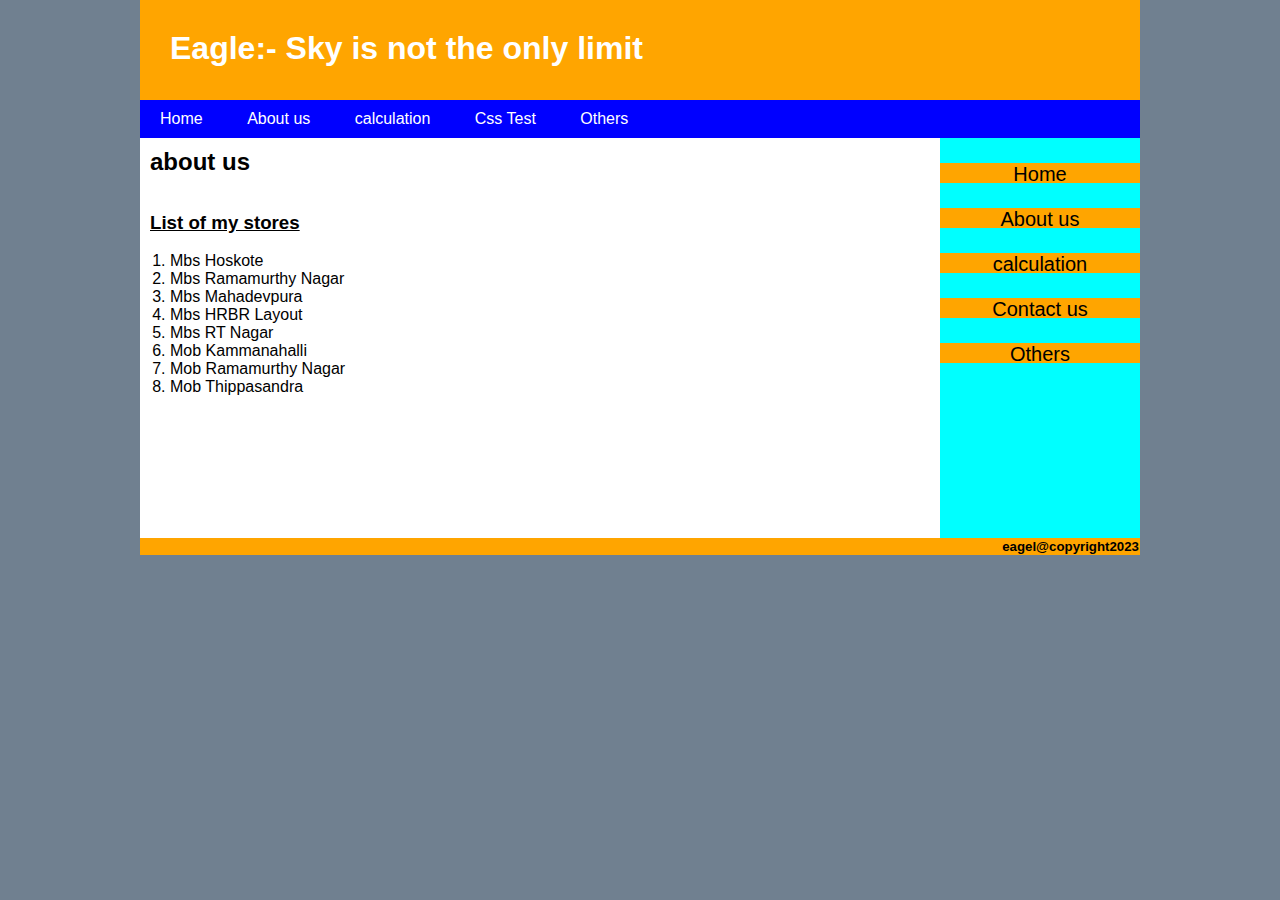
==== About us.html @ cae35400 "Add files via upload" ====
<!DOCTYPE html>
<html lang="en">
<head>
    <meta charset="UTF-8">
    <meta http-equiv="X-UA-Compatible" content="IE=edge">
    <meta name="viewport" content="width=device-width, initial-scale=1.0">
    <title>Document</title>
    <link rel="stylesheet" href="pankaj.css">
</head>
<body>
   <div id="wrap">
    <div id="header">
        <h1>Eagle:- Sky is not the only limit</h1>
    </div>
    <div id="menu">
        <ul>
        <li><a href="index.html">Home</a></li>
        <li><a href="">About us</a></li>
        <li><a href="calculation page.html">calculation</a></li>
        <li><a href="csstest.html">Css Test</a></li>
        <li><a href="">Others</a></li>
        </ul>
    </div>
    <div id="content">
        <h2>about us</h2>
        <br><br>
        <h3><u>List of my stores</u></h3>
        <br>
        <ol>
            <li>Mbs Hoskote</li>
            <li>Mbs Ramamurthy Nagar</li>
            <li>Mbs Mahadevpura</li>
            <li>Mbs HRBR Layout</li>
            <li>Mbs RT Nagar</li>
            <li>Mob Kammanahalli</li>
            <li>Mob Ramamurthy Nagar</li>
            <li>Mob Thippasandra</li>
        </ol>
    </div>
    <div id="sidebar">
        <ul>
            <li><a href="index.html">Home</a></li>
        <li><a href="About us.html">About us</a></li>
        <li><a href="calculation page.html">calculation</a></li>
        <li><a href="">Contact us</a></li>
        <li><a href="">Others</a></li>
            </ul>
    </div>
    <div id="footer">
        <h5>eagel@copyright2023</h5>
    </div>
   </div>
</body>
</html>
---- pankaj.css ----
*{
    margin: 0;
    padding: 0;
}
body{
    font-family: Arial, Helvetica, sans-serif;
    background-color: slategray;
    margin: 0;
    padding: 0;
}

#wrap{
    border: 0px solid black;
    width: 1000px;
    background: white;
    margin: 0 auto;
}
#header{
    background-color: orange;
    height: 100px;
    color: white;
}
#header h1{
    padding: 30px;
}
#menu{
    background-color: blue;
}
#menu li{
    display: inline-block;
}
#menu li a{
    display: block;
    color: white;
    padding: 10px 20px;
    text-decoration: none;
}
#menu li a:hover{
    background-color: white;
    color: black;
}
#sidebar{
    background-color: aqua;
    width: 200px;
    float: right;
    min-height: 400px;
}
#sidebar li a{
    display: block;
    margin: 25px 0px;
    height: 20px;
    text-decoration: none;
    color: black;
    font-size: 20px;
    background-color: orange;
    width: 200px;
    text-align: center;
}
#sidebar li a:hover{
    background-color: blue;
    color: white;
}
#sidebar ul{
    list-style:none;
    /* margin: 25px; */
}

#footer{
    background-color: orange;
    clear: both;
    padding: 1px 1px;
    text-align: right;
}
#content{
    width: 800px;
    float: left;
    min-height: 400px;
    padding: 10px;
    box-sizing: border-box;
}
#content li{
    margin: 0px 20px;
}
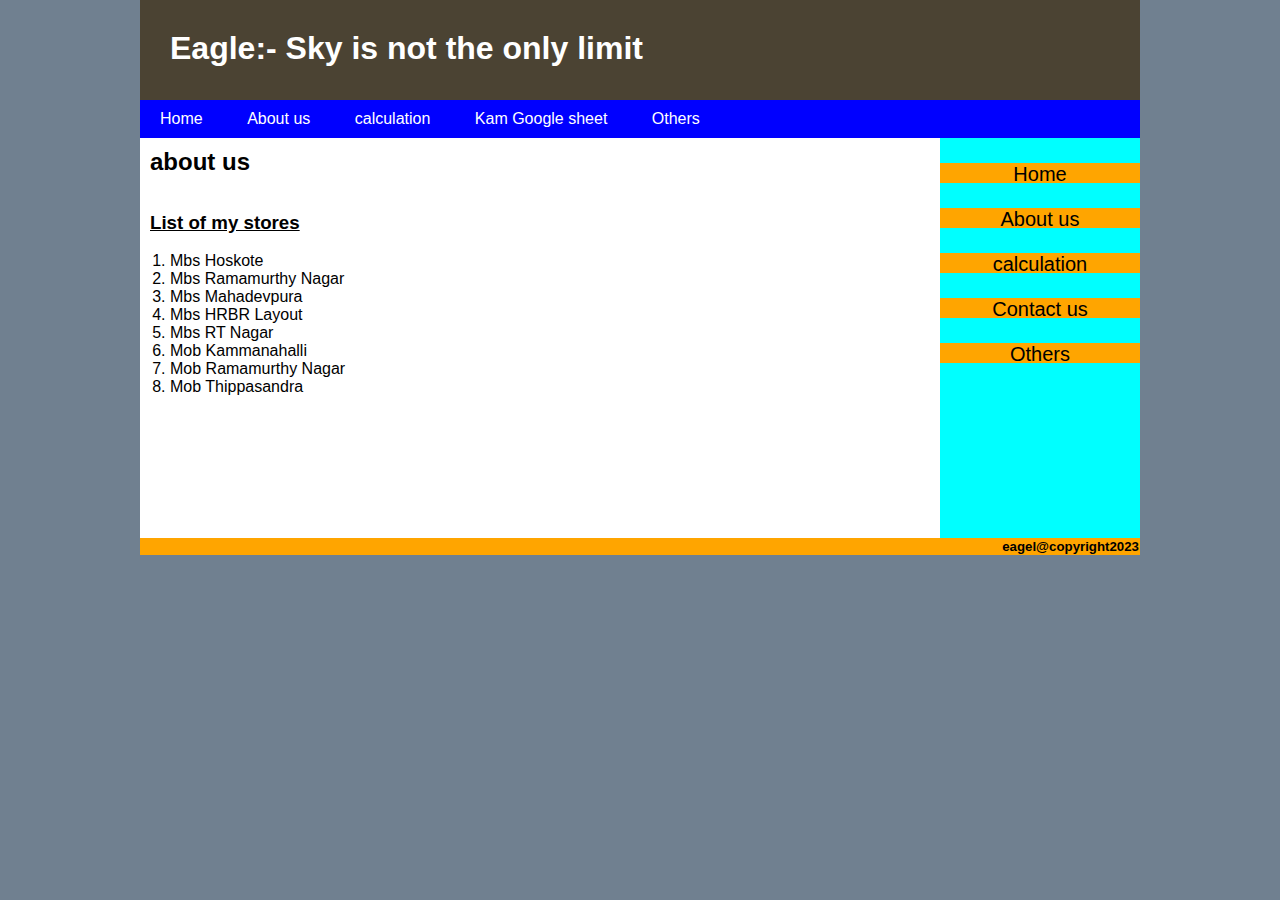
==== commit c5815e59: "check1" ====
--- a/About us.html
+++ b/About us.html
@@ -17,7 +17,7 @@
         <li><a href="index.html">Home</a></li>
         <li><a href="">About us</a></li>
         <li><a href="calculation page.html">calculation</a></li>
-        <li><a href="csstest.html">Css Test</a></li>
+        <li><a href="Kam_sheet.html">Kam Google sheet</a></li>
         <li><a href="">Others</a></li>
         </ul>
     </div>
--- a/pankaj.css
+++ b/pankaj.css
@@ -16,7 +16,7 @@
     margin: 0 auto;
 }
 #header{
-    background-color: orange;
+    background-color: rgb(75, 67, 51);
     height: 100px;
     color: white;
 }
